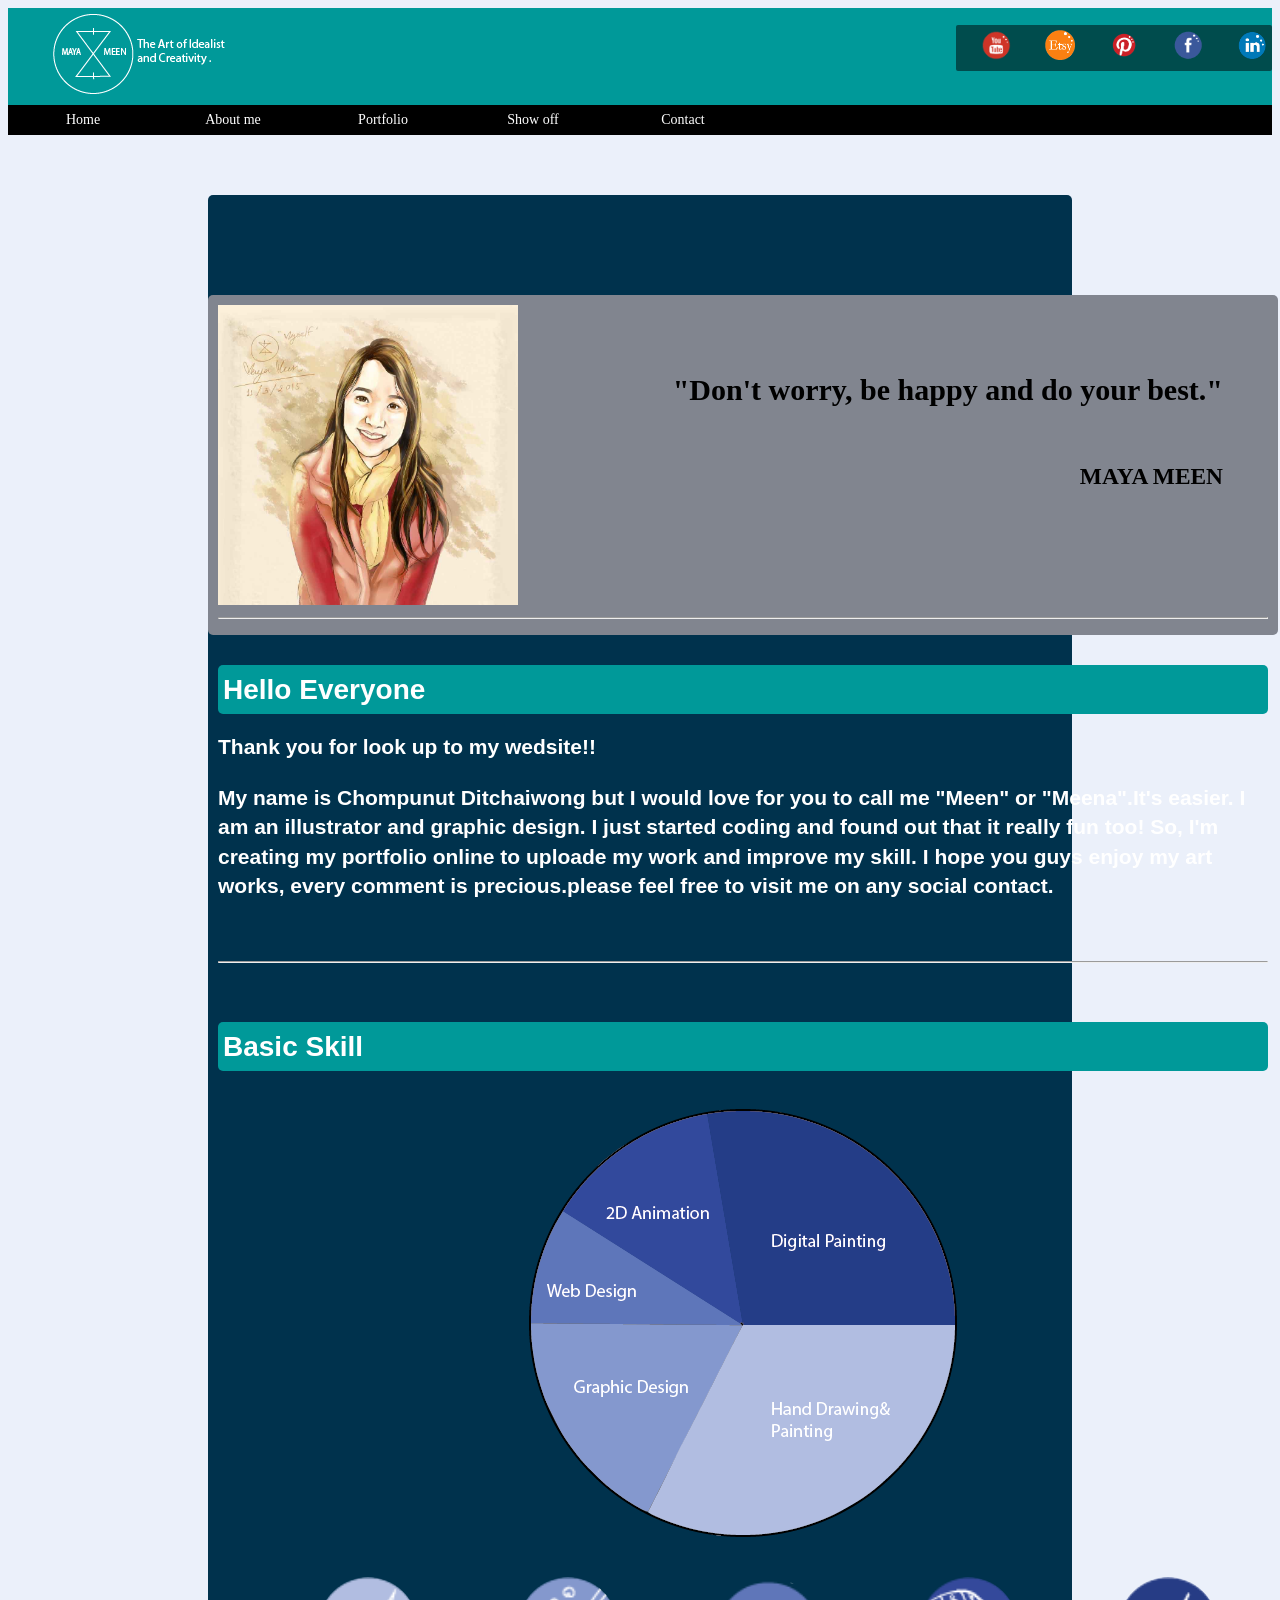
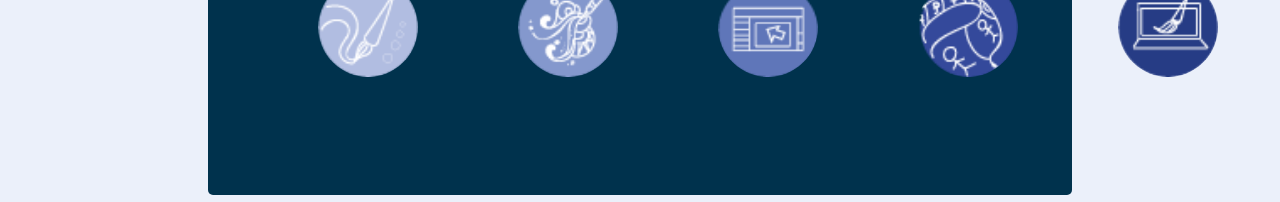
==== aboutme.html @ 6a1b60b3 "add picture of cover in portfolio" ====
<!DOCTYPE html>

<html>

<head>
         <title> About Me </title>
         <link href="CSS/aboutme.css" type="text/css" rel="stylesheet">
         <Script src ="jquery.min.js"></script>
         <Script src= "js/aboutme.js"></script>
</head>



<body>

<!-- ////////header///////// -->

         



          <div id="header">


            <img src=" logo/mlogomaya2.png">

            
            	<div id="footer">
           
                <a href=" https://www.youtube.com"> <img src = "Pic/myoutube.png" ></a>

	            <a href=" https://www.etsy.com/?show_panel=true"> <img src = "Pic/metsy2.png"></a>

	            <a href= "https://www.pinterest.com/cditchaiwong/"> <img src ="Pic/mpinterest.png"></a>

	            <a href= "https://www.facebook.com/Maya-Meen-Doodler-451089791607454/?fref=ts"> <img src = "Pic/mfacebook.png"></a>

	            <a href= " https://www.linkedin.com/"><img src = "Pic/min.png" ></a>

	           </div>
	  
             
              

          </div>





<!-- //////////////////////// navmenu /////////////////////////////////////// -->

    <div id="wrapper">

    	<div id="navmenu">


                 <ul>
    			 <li><a href= "http://maya13.github.io/"> Home</a></li><!-- end main lI-->
    		     </ul><!-- end main ul -->

                 <ul>
    			 <li><a href="aboutme.html"> About me</a></li><!-- end main lI-->

    		     </ul><!-- end main ul -->



    		<ul>
    			<li><a href="portfolio.html"> Portfolio </a>
                <ul>
                    
                    <li><a href= "doodle.html" >Doodling </a></li>
                    <li><a href= "digitalpaint.html" >Digital paint </a></li>
                    <li><a href= "wedsign.html" >Website </a></li>

                </ul><!--end inner ul -->
    			</li><!-- end main lI-->

    		</ul><!-- end main ul -->


            <ul>
    			<li><a href="showoff.html"> Show off </a>
                <ul>
                	
                    <li><a href="video.html">Video </a></li>
                    <li><a href="tutorial">Tutorial</a></li>
                   
                </ul><!--end inner ul -->
    			</li><!-- end main lI-->

    		</ul><!-- end main ul -->

              <ul>
    			<li><a href="contact.html">Contact</a></li><!-- end main lI-->

    		    </ul><!-- end main ul -->

        <br class="clearFloat"/>

    	</div><!--end navmenu-->

      </div><!--end wrapper-->
	   
<!--/////////////////head-nav/////////////////////////// -->
<div id="all">
       <div id ="main">                   
                       
                       
                       
                             <img src=" Pic/MEE.jpg"id ="picme">

                                 <div id="qoute"> 
                                     <h2>"Don't worry, be happy and do your best."</h2>
                                     <h3>MAYA MEEN<h3>

                                 </div>                             

                             <hr>
                             <br>
                             <h1 class="topic"> Hello Everyone</h1>

                            <h2>Thank you for look up to my wedsite!!<h2>
       
                            <p>My name is Chompunut Ditchaiwong but I would love for you to call me "Meen" or "Meena".It's easier. I am an illustrator and graphic design. I just started coding and found out that it really fun too!
                            So, I'm creating my portfolio online to uploade my work and improve my skill.

                             I hope you guys enjoy my art works, every comment is precious.please feel free to visit me on any social contact. </p>

                              <br>
                              <hr>
                              <br>
      <!--/////////////////skill////////////////////-->


       <h1 class="topic">Basic Skill</h1>
       <br>

                

       <img class="skillcircle" src=" Pic/skill circle.png">

       <br>
       <br>
 
               <div id="skill">


                    

                  
                  

                     <div class="imgWrap">
                            <img class="img-circle" src="Pic/iconskill1.png" alt="polaroid" >
                             
                              <p class="imgDescription">Ink drawing & water color & Acrylic color   </p>
                           
                     </div>    
                    

                     <div class="imgWrap">
                           <img  class="img-circle" src="Pic/iconskill2.png"  alt="polaroid" >

                             <p class="imgDescription"> Illustrator</p>
                            
                     </div>         
     
                     <div class="imgWrap">
                            <img class="img-circle"  src="Pic/iconskill3.png" alt="polaroid" >

                             <p class="imgDescription"> Sublime & Notepad++</p>
                            
                     </div>  


                     <div class="imgWrap">
                               <img class="img-circle" src="Pic/iconskill4.png"  alt="polaroid" >


                             <p class="imgDescription"> Movie Maker & Premier & Affter Affect </p>
                          
                      </div>   


                      <div class="imgWrap">
                              <img class="img-circle" src="Pic/iconskill5.png"  alt="polaroid" >

                              <p class="imgDescription"> Sai Paint Tool & Photoshop</p>

                     </div>    
                        
	                

	     </div>

</div>



</body>


</html>
---- CSS/aboutme.css ----
.topic {

  background-color: #009999; 
  padding: 5px;
  border-radius: 5px;
}

#picme{

    border-radius: :50% ;
    width:300px;
    height: 300px;

}

#qoute{
    color:white;
    float: right;
    color: #000;
    font-family: "Comic Sans MS", cursive ;
    margin-right: 45px;
    margin-top: 40px;
    font-size: 20px;
}

#qoute h3{
  float: right;
  font-family: 15;
}

#main {
     position:relative;
     width: 1050px;
     height: 320px;
     top:100px;
     background-color:#81858f;
     margin:auto;
     display:block;
     text-align:left;
     border-radius: 5px;
     padding: 10px;
     font-family:sans-serif;
    
}

body{
    
    background:#ebf0fa;

}

/*-----------Hearder-------------*/



#header{
  background-color:#009999;
} 


#header img{

    position: relative;
    margin-left:40px;
    width:125;
    height:65;
    padding:5px;

    
    
}

#footer {
   
   margin-right: auto;
   position: relative;
   top: 17px;
   background-color:#004c4d;
   float:right;
   border-radius: 2px;

}
#footer img{
     margin-left: 20px; 
     width: 30px;
     height:30px;
     
}


/*------------------------------------*/

#navmenu {

      margin:0;
      padding:0;
} 


#navmenu ul {

     margin:0;
     padding:0; 
     line-height:30px;
     z-index: 300;
}

#navmenu {
background: #000;

}

#navmenu li {

    margin:0;
    padding:0;
    list-style: none; 
    float:left;
    position:relative;
    background:#000;

}


#navmenu ul li a {

    text-align: center;
    font-family: "Comic Sans MS", cursive ;
    text-decoration:none; /* unline to the link*/
    height:30px;
    width:150px;
    display:block;
    color:white;
    text-shadow: 1px 1px 1px #000;
    

    /*border:1px solid #FFF
      */
}

 /* function that make dropdown work*/

#navmenu ul ul {

   
    position: absolute;
    visibility:hidden;
    top:30px;

}

/* code that bring back the ul when we click*/

#navmenu ul li:hover ul {
    visibility: visible;

    }


/* style hover effect*/ 
#navmenu li:hover {
   background: #8499b1;

}


/*change hover color in dropdown menu*/

#navmenu ul li:hover ul li a:hover {

    background:#ccc;
    color:#000;
  
 }

 #navmenu a:hover {
   
      color:#000;

 }

 .clearFloat{
      clear:both;
      margin:0;
      padding:0;

 }

 /*----------------------------------------------------------------------------------*/

 /*------ img text on hover(skill)-------*/



  
.imgWrap img{

  width: 100px;
  height: 100px;
  float: right;

}

body {
  font: 14px/1.4 arial;
  color: white;
}

.imgWrap {
  position: relative;
  height: 150px;
  width: 200px;
  float: left;

}

.imgDescription {
  position: absolute;
  top: 0;
  bottom: 0;
  left: 0;
  right: 0;
  background: rgba(29, 106, 154, 0.72);
  color: #fff;
  visibility: hidden;
  opacity: 0;

  /*remove comment if you want a gradual transition between states
  -webkit-transition: visibility opacity 0.2s;
  */
}


.imgWrap:hover .imgDescription {
  visibility: visible;
  opacity: 1;
}


.img-circle {

  position: relative;
  border-radius: 50%;

 



}

#skill {

  width: 1500px;
  height: 220px;
  position:relative;
  display: inline-block;

}


.skillcircle{
  display: block;
  margin-left: auto;
  margin-right: auto;

}

#all {
  position: relative;
  margin-left: 200px;
  margin-right: 200px;
  background-color:  #00324d;
  top:60px;
  height: 1600px;
border-radius: 5px;
}
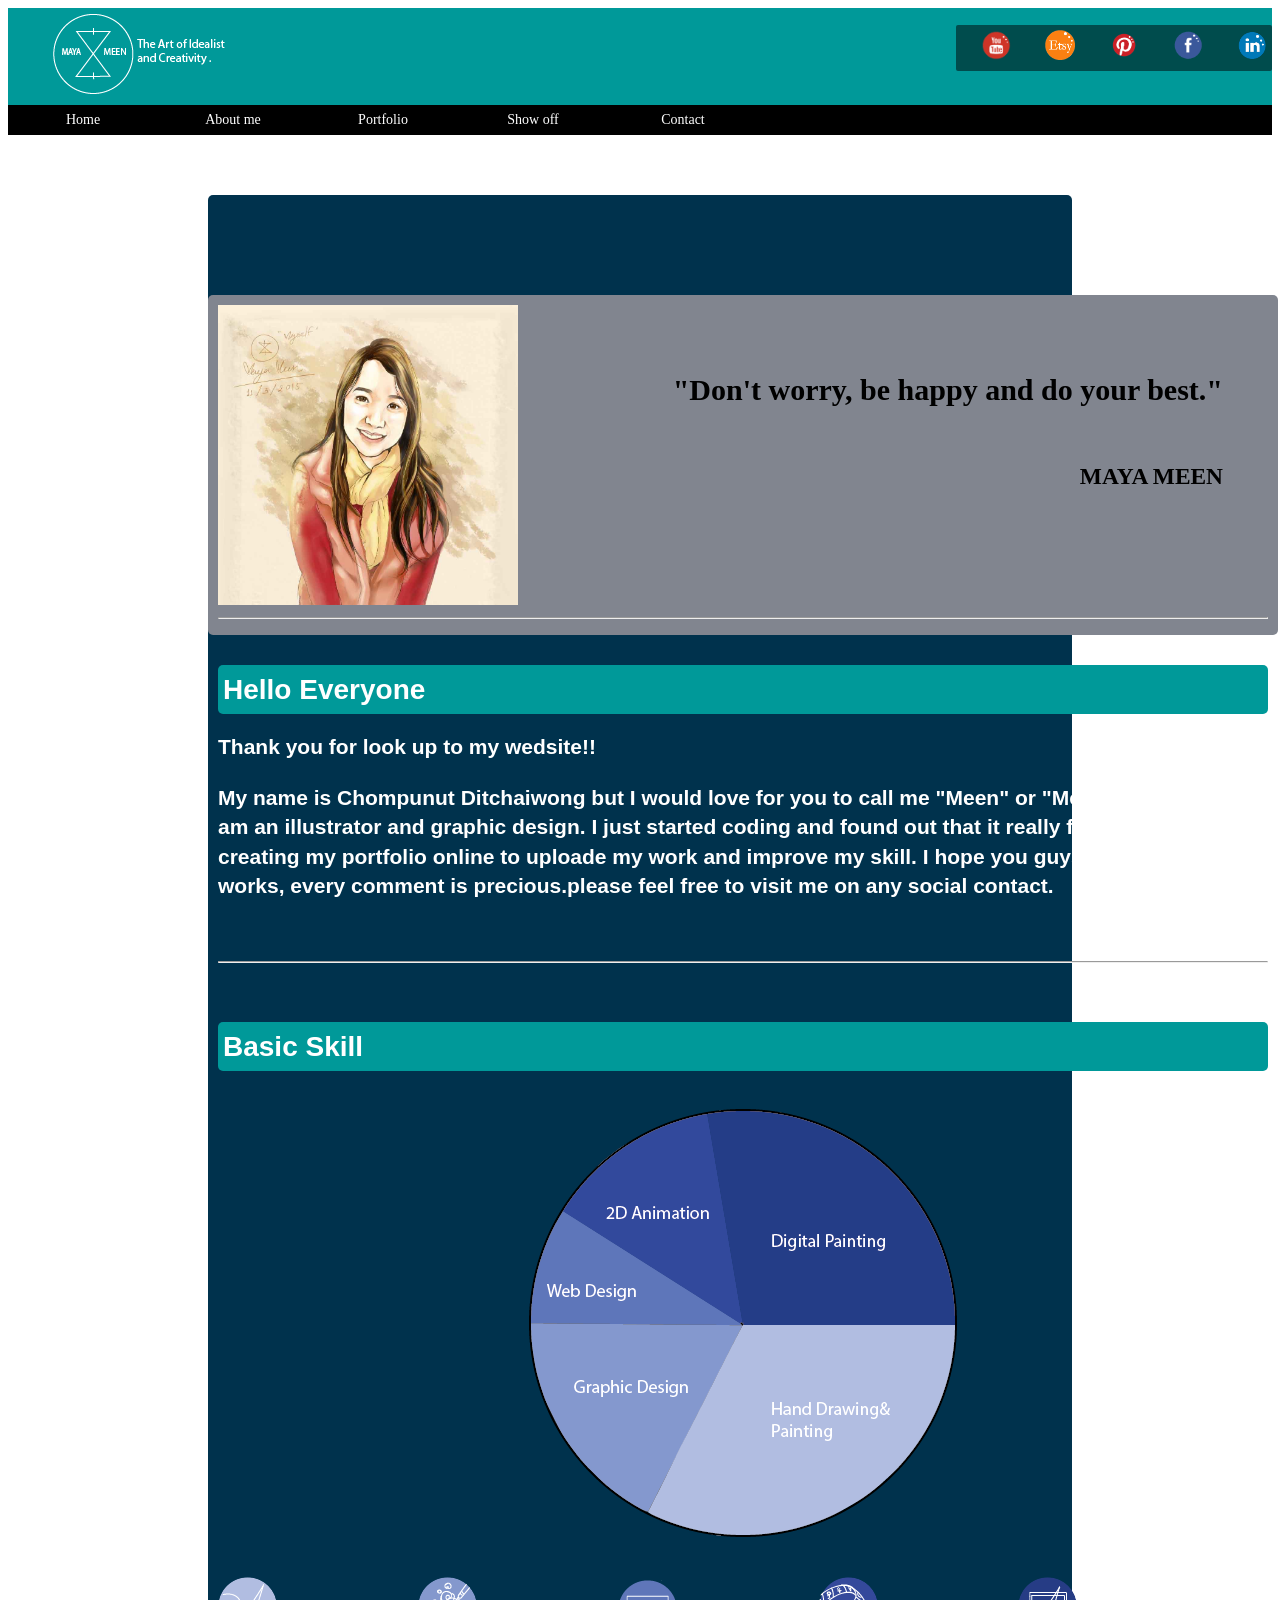
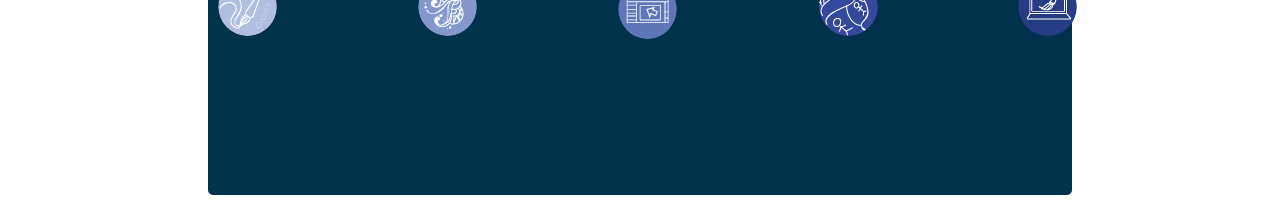
==== commit 8bcbef56: "changed about me" ====
--- a/aboutme.html
+++ b/aboutme.html
@@ -3,7 +3,7 @@
 <html>
 
 <head>
-         <title> About Me </title>
+         <title> About Me Its meen</title>
          <link href="CSS/aboutme.css" type="text/css" rel="stylesheet">
          <Script src ="jquery.min.js"></script>
          <Script src= "js/aboutme.js"></script>
--- a/CSS/aboutme.css
+++ b/CSS/aboutme.css
@@ -46,7 +46,7 @@
 
 body{
     
-    background:#ebf0fa;
+    background:#fff;
 
 }
 
@@ -55,15 +55,13 @@
 
 
 #header{
-  background-color:#009999;
-} 
-
+  background-color: #009999;
+}
 
 #header img{
-
-    position: relative;
+    
     margin-left:40px;
-    width:125;
+    width:135;
     height:65;
     padding:5px;
 
@@ -95,13 +93,14 @@
 
       margin:0;
       padding:0;
+
 } 
 
 
 #navmenu ul {
 
-     margin:0;
-     padding:0; 
+   margin:0;
+   padding:0; 
      line-height:30px;
      z-index: 300;
 }
@@ -113,12 +112,12 @@
 
 #navmenu li {
 
-    margin:0;
-    padding:0;
-    list-style: none; 
-    float:left;
-    position:relative;
-    background:#000;
+  margin:0;
+  padding:0;
+  list-style: none; 
+  float:left;
+  position:relative;
+  background:#000;
 
 }
 
@@ -144,18 +143,18 @@
 #navmenu ul ul {
 
    
-    position: absolute;
-    visibility:hidden;
-    top:30px;
+  position: absolute;
+  visibility:hidden;
+  top:30px;
 
 }
 
 /* code that bring back the ul when we click*/
 
 #navmenu ul li:hover ul {
-    visibility: visible;
-
-    }
+  visibility: visible;
+
+  }
 
 
 /* style hover effect*/ 
@@ -169,8 +168,8 @@
 
 #navmenu ul li:hover ul li a:hover {
 
-    background:#ccc;
-    color:#000;
+  background:#ccc;
+  color:#000;
   
  }
 
@@ -185,7 +184,7 @@
       margin:0;
       padding:0;
 
- }
+ }}
 
  /*----------------------------------------------------------------------------------*/
 
@@ -273,8 +272,14 @@
   background-color:  #00324d;
   top:60px;
   height: 1600px;
-border-radius: 5px;
-}
-
-
-
+  border-radius: 5px;
+}
+
+
+
+#margin{
+  position: relative;
+  margin-right: auto;
+  margin-left: auto;
+
+}
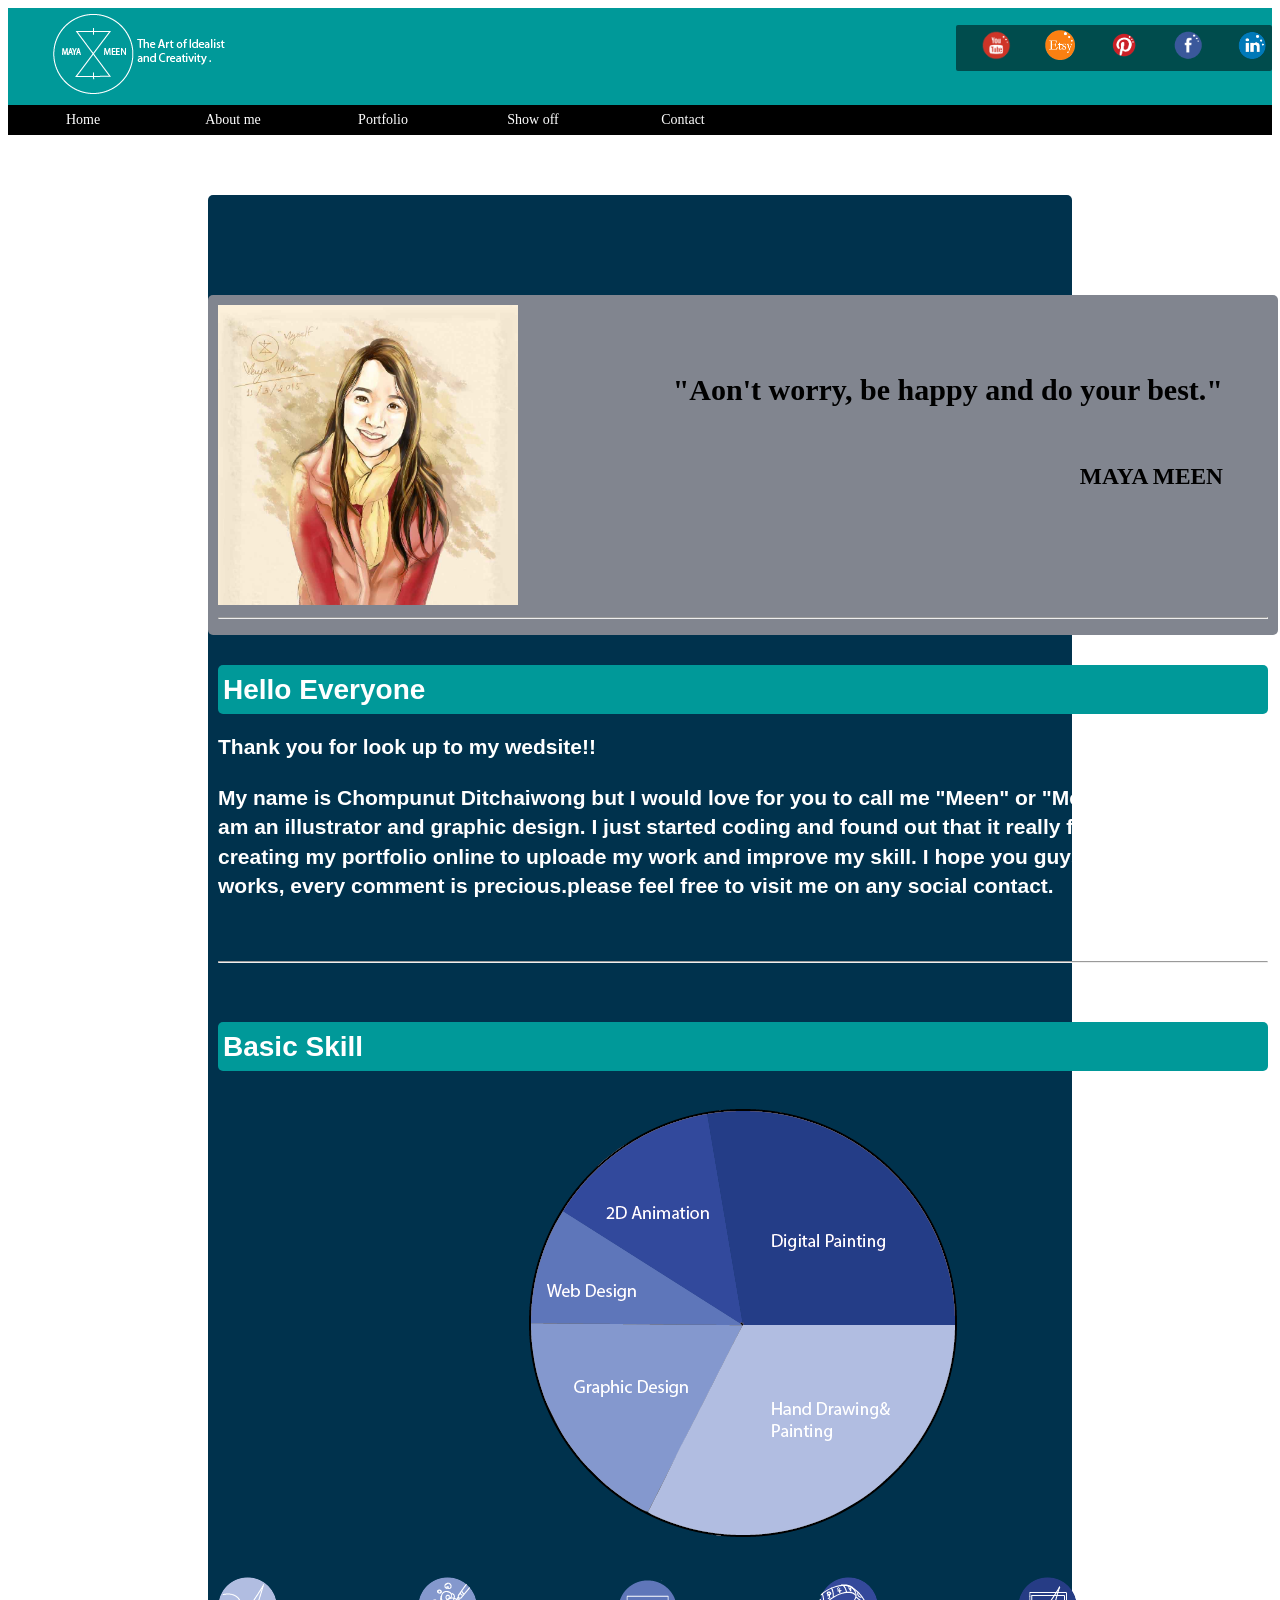
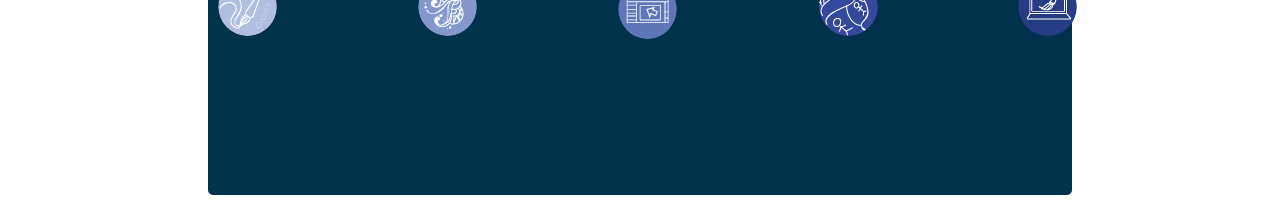
==== commit 4fb20743: "test change" ====
--- a/aboutme.html
+++ b/aboutme.html
@@ -3,7 +3,7 @@
 <html>
 
 <head>
-         <title> About Me Its meen</title>
+         <title> About Me </title>
          <link href="CSS/aboutme.css" type="text/css" rel="stylesheet">
          <Script src ="jquery.min.js"></script>
          <Script src= "js/aboutme.js"></script>
@@ -112,7 +112,7 @@
                              <img src=" Pic/MEE.jpg"id ="picme">
 
                                  <div id="qoute"> 
-                                     <h2>"Don't worry, be happy and do your best."</h2>
+                                     <h2>"Aon't worry, be happy and do your best."</h2>
                                      <h3>MAYA MEEN<h3>
 
                                  </div>                             
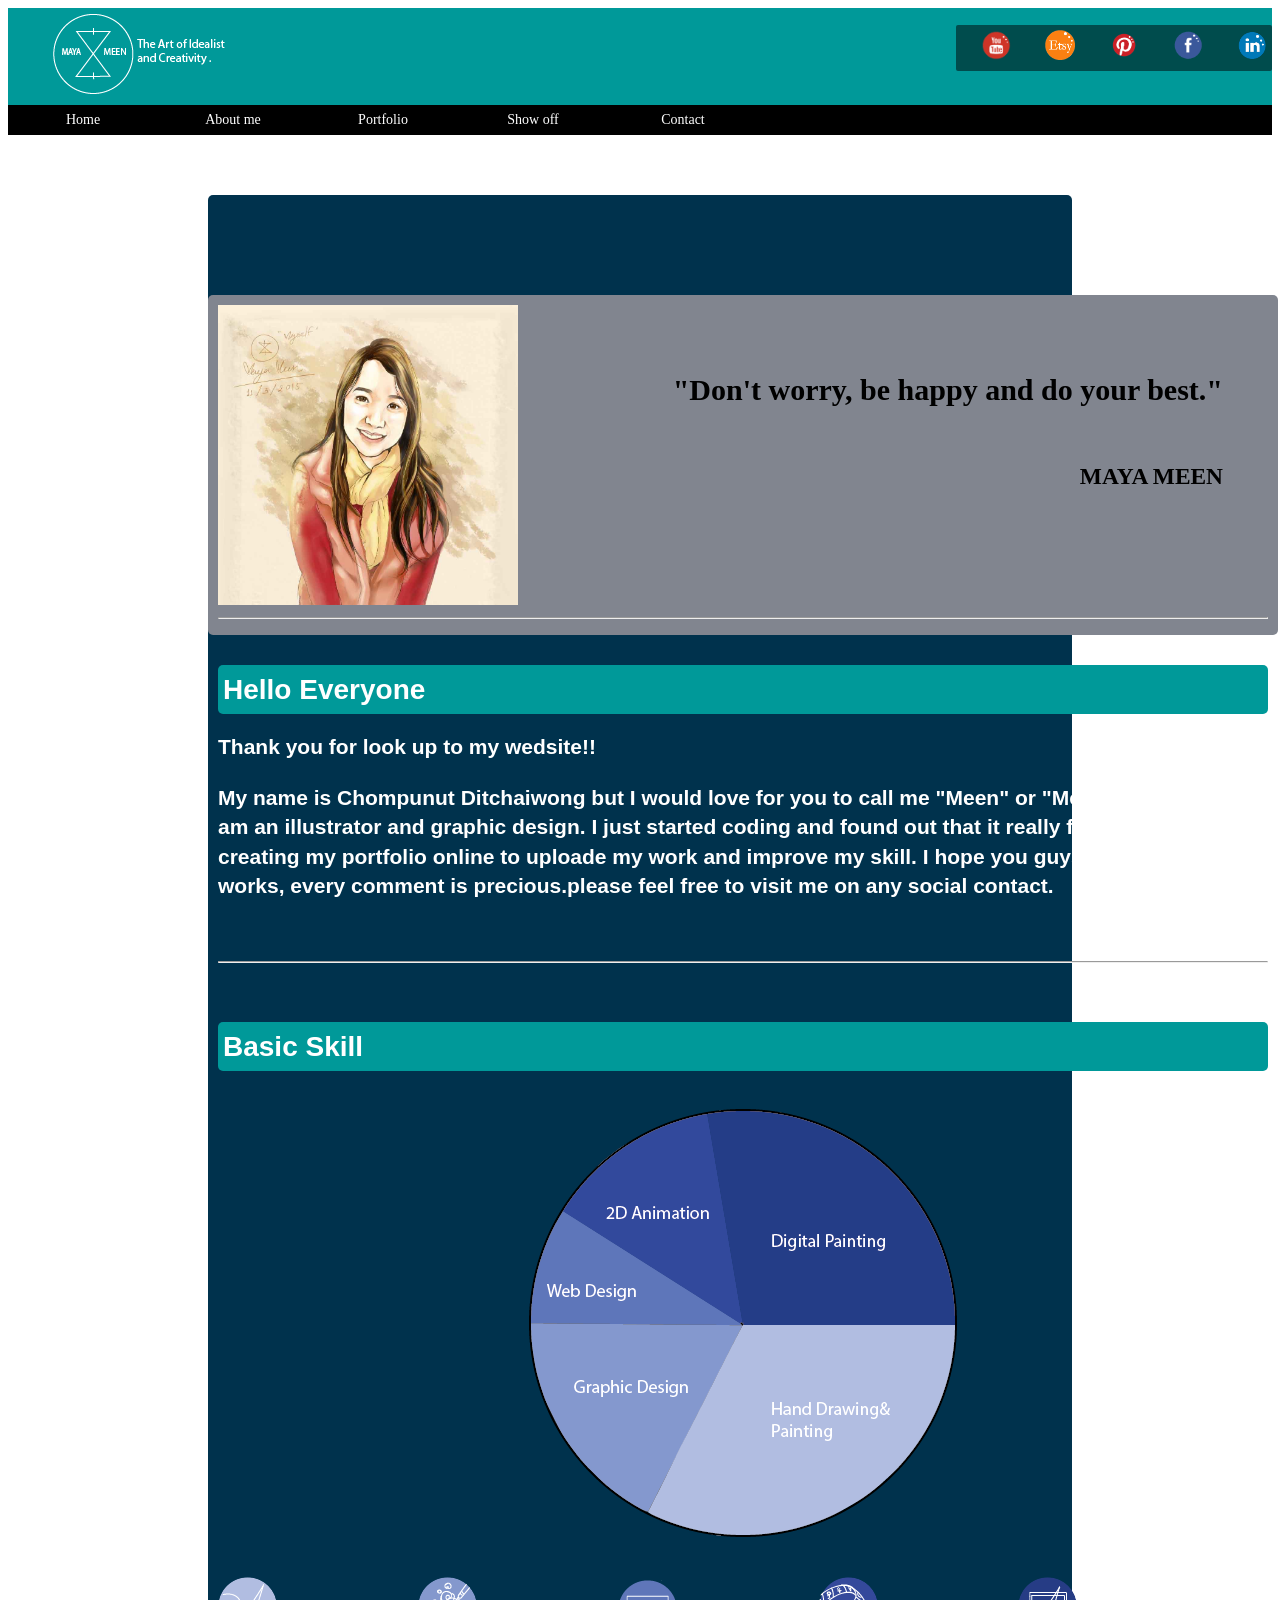
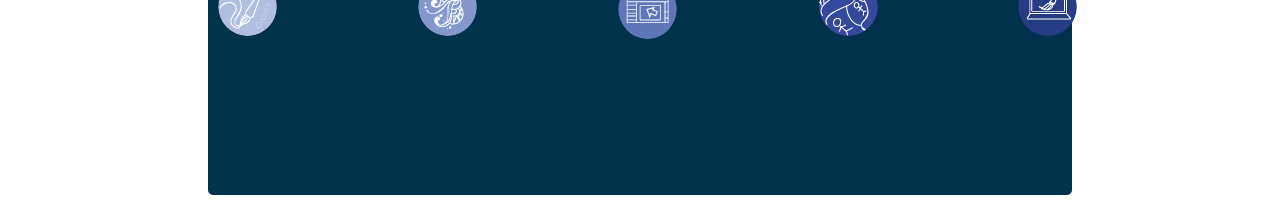
==== commit c4569e2d: "test change" ====
--- a/aboutme.html
+++ b/aboutme.html
@@ -112,7 +112,7 @@
                              <img src=" Pic/MEE.jpg"id ="picme">
 
                                  <div id="qoute"> 
-                                     <h2>"Aon't worry, be happy and do your best."</h2>
+                                     <h2>"Don't worry, be happy and do your best."</h2>
                                      <h3>MAYA MEEN<h3>
 
                                  </div>                             
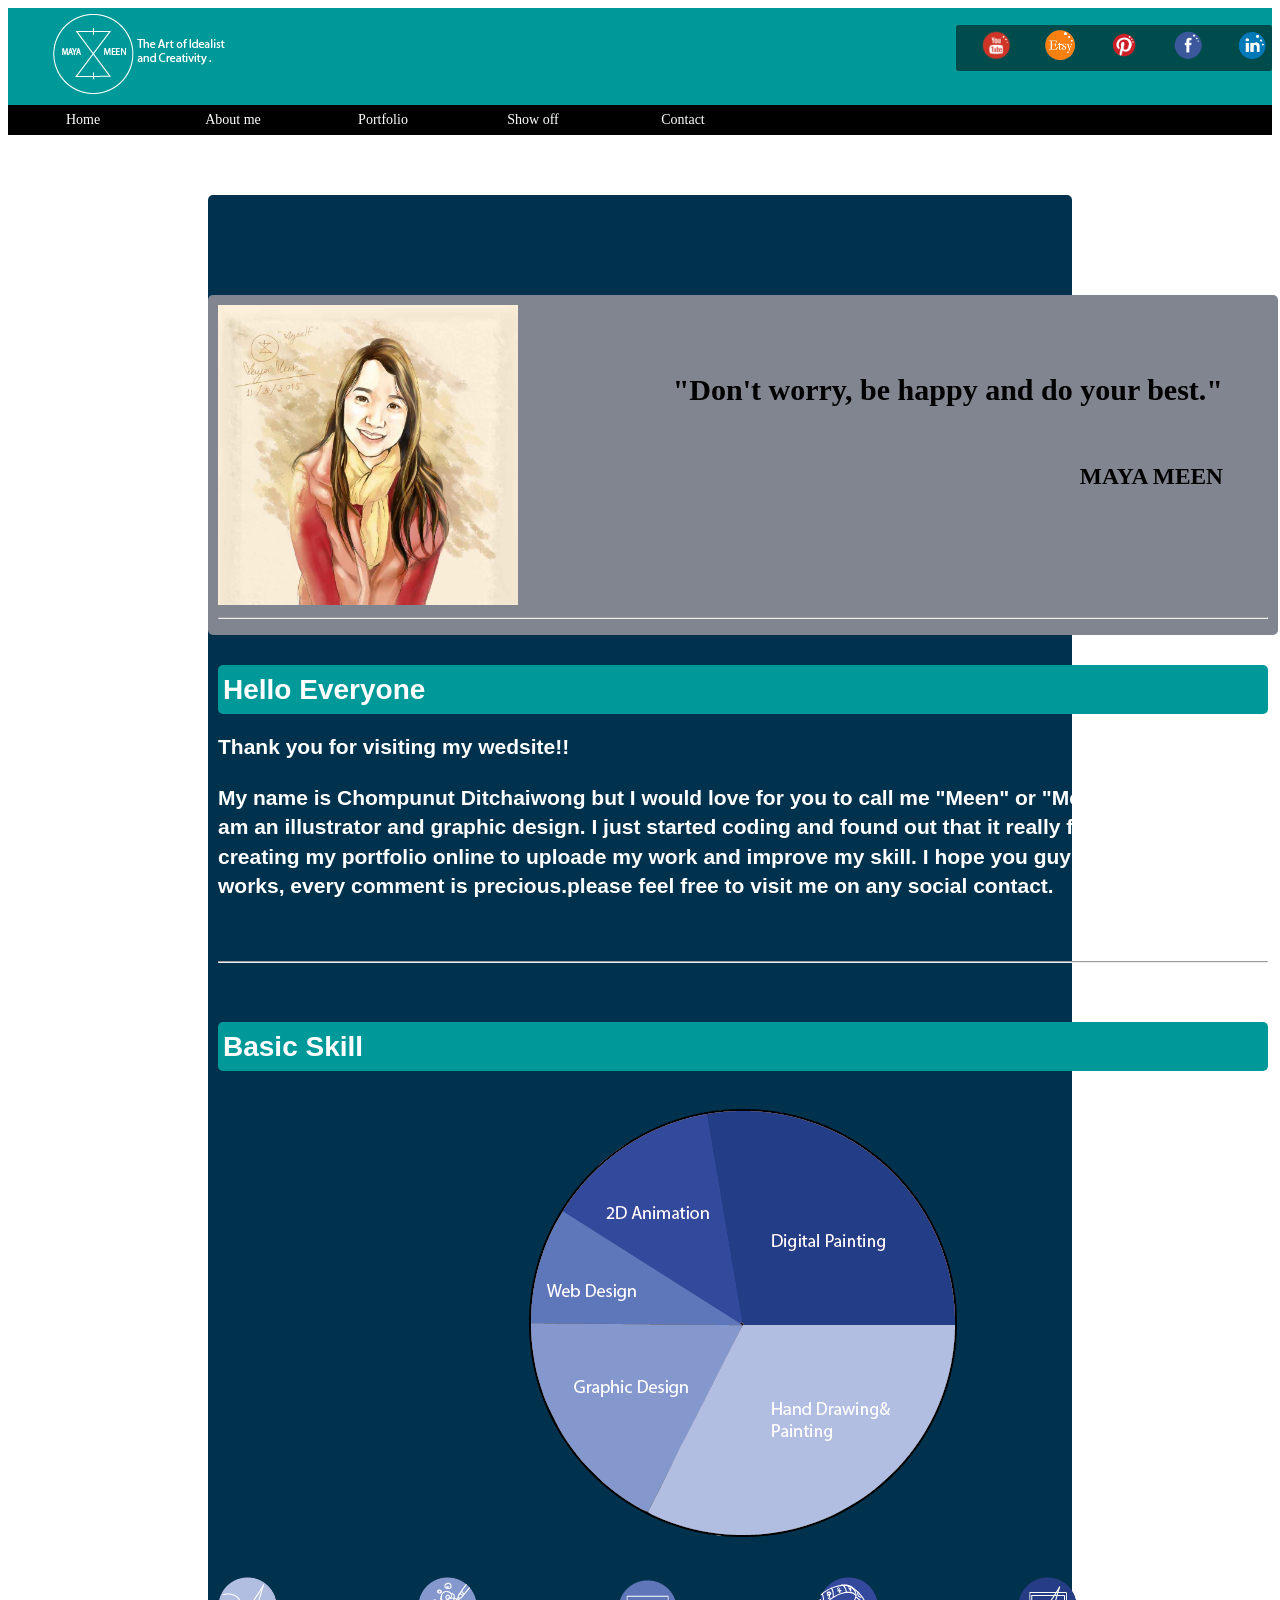
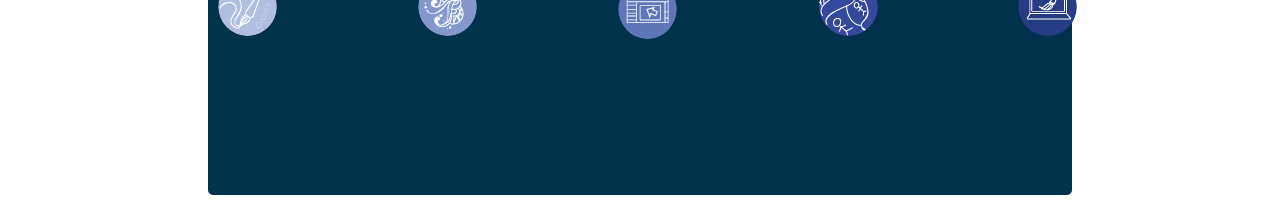
==== commit a7c2c312: "changed text" ====
--- a/aboutme.html
+++ b/aboutme.html
@@ -121,7 +121,7 @@
                              <br>
                              <h1 class="topic"> Hello Everyone</h1>
 
-                            <h2>Thank you for look up to my wedsite!!<h2>
+                            <h2>Thank you for visiting my wedsite!!<h2>
        
                             <p>My name is Chompunut Ditchaiwong but I would love for you to call me "Meen" or "Meena".It's easier. I am an illustrator and graphic design. I just started coding and found out that it really fun too!
                             So, I'm creating my portfolio online to uploade my work and improve my skill.
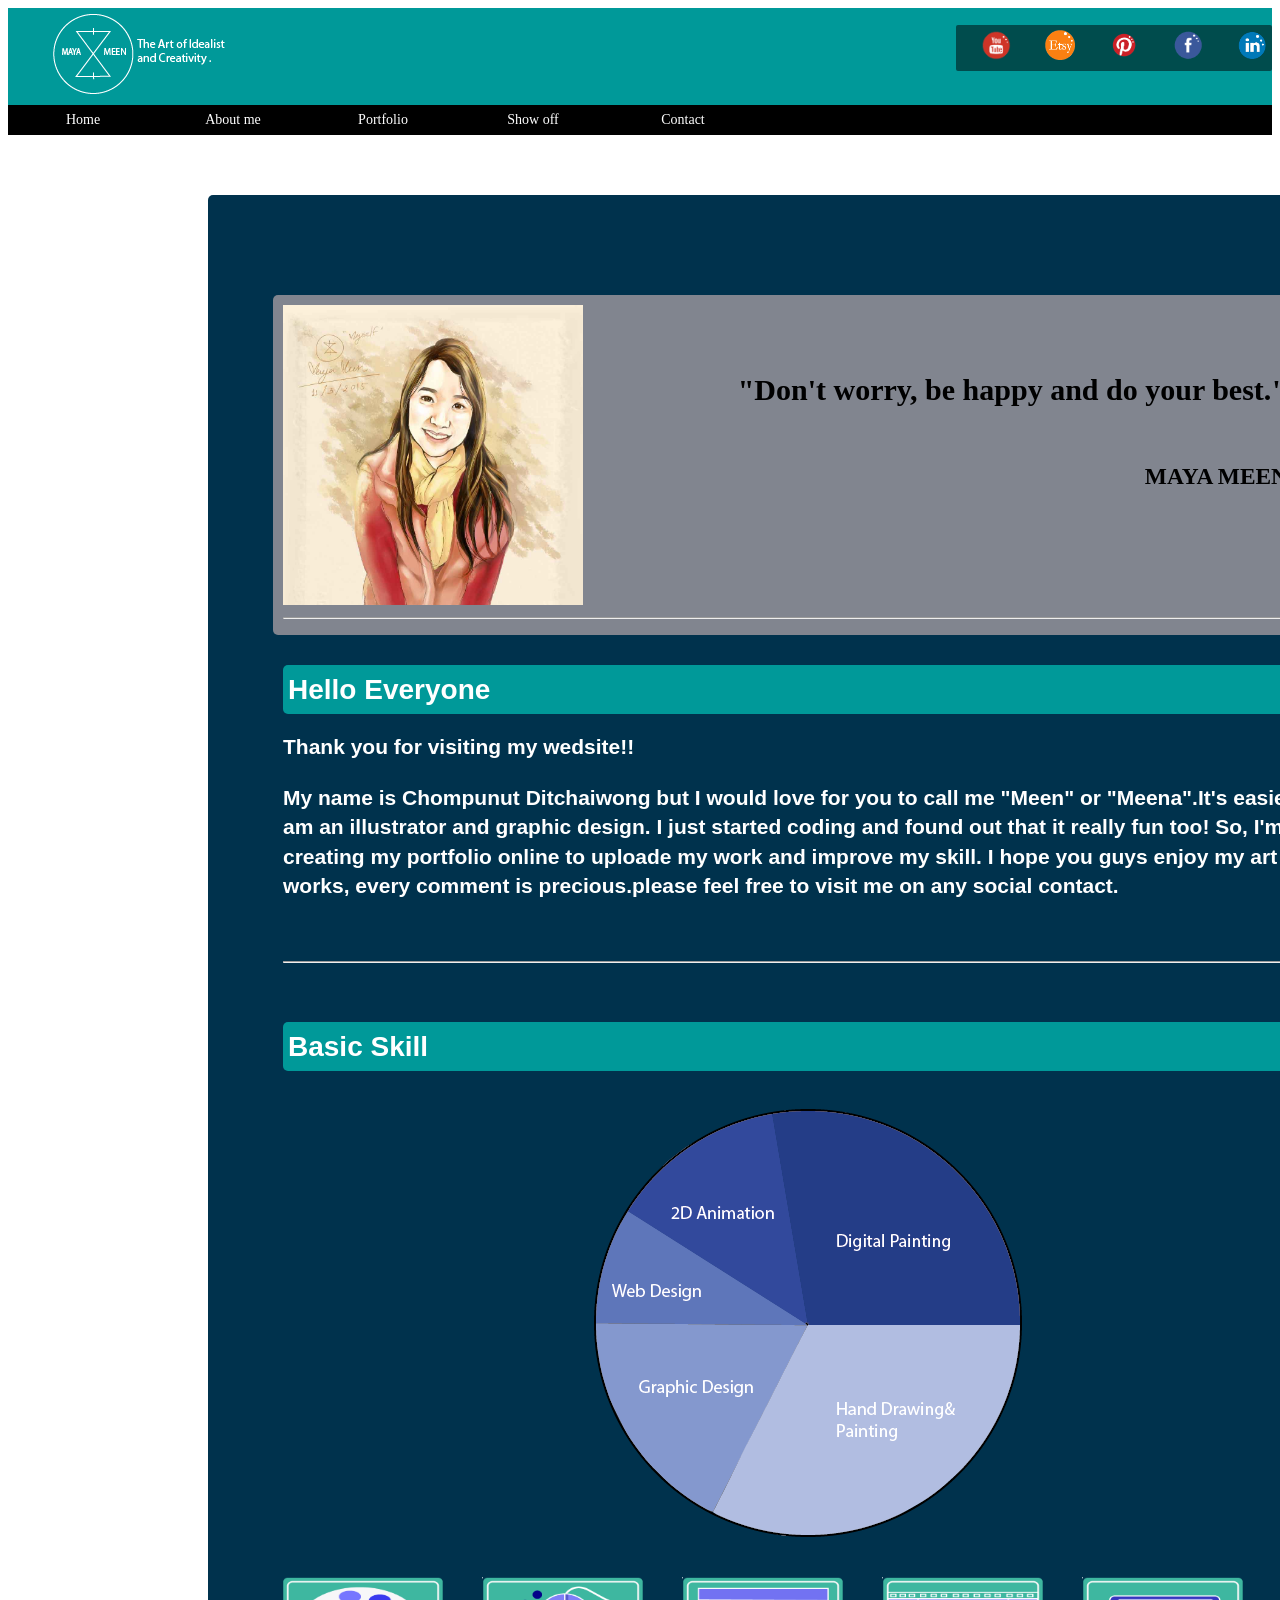
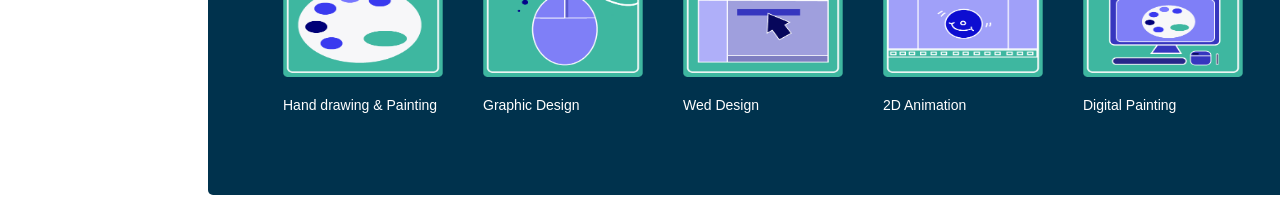
==== commit 0222b31d: "add name of skill icons" ====
--- a/aboutme.html
+++ b/aboutme.html
@@ -143,17 +143,14 @@
 
        <br>
        <br>
+
+
  
                <div id="skill">
 
 
-                    
-
-                  
-                  
-
-                     <div class="imgWrap">
-                            <img class="img-circle" src="Pic/iconskill1.png" alt="polaroid" >
+                     <div class="imgWrap">
+                            <img class="img-circle" src="Pic/iconskill1.png" alt="polaroid" ><p>Hand drawing & Painting</p>
                              
                               <p class="imgDescription">Ink drawing & water color & Acrylic color   </p>
                            
@@ -161,14 +158,14 @@
                     
 
                      <div class="imgWrap">
-                           <img  class="img-circle" src="Pic/iconskill2.png"  alt="polaroid" >
+                           <img  class="img-circle" src="Pic/iconskill2.png"  alt="polaroid" ><p>Graphic Design</p>
 
                              <p class="imgDescription"> Illustrator</p>
                             
                      </div>         
      
                      <div class="imgWrap">
-                            <img class="img-circle"  src="Pic/iconskill3.png" alt="polaroid" >
+                            <img class="img-circle"  src="Pic/iconskill3.png" alt="polaroid" ><p>Wed Design</p>
 
                              <p class="imgDescription"> Sublime & Notepad++</p>
                             
@@ -176,7 +173,7 @@
 
 
                      <div class="imgWrap">
-                               <img class="img-circle" src="Pic/iconskill4.png"  alt="polaroid" >
+                               <img class="img-circle" src="Pic/iconskill4.png"  alt="polaroid" ><p>2D Animation</p>
 
 
                              <p class="imgDescription"> Movie Maker & Premier & Affter Affect </p>
@@ -185,7 +182,7 @@
 
 
                       <div class="imgWrap">
-                              <img class="img-circle" src="Pic/iconskill5.png"  alt="polaroid" >
+                              <img class="img-circle" src="Pic/iconskill5.png"  alt="polaroid" ><p>Digital Painting</p>
 
                               <p class="imgDescription"> Sai Paint Tool & Photoshop</p>
 
--- a/CSS/aboutme.css
+++ b/CSS/aboutme.css
@@ -41,7 +41,7 @@
      border-radius: 5px;
      padding: 10px;
      font-family:sans-serif;
-    
+
 }
 
 body{
@@ -224,6 +224,9 @@
   color: #fff;
   visibility: hidden;
   opacity: 0;
+  padding: 20px;
+  width: 120px;
+  height: 50px;
 
   /*remove comment if you want a gradual transition between states
   -webkit-transition: visibility opacity 0.2s;
@@ -240,9 +243,9 @@
 .img-circle {
 
   position: relative;
-  border-radius: 50%;
-
- 
+  width: 200px;
+  height: 100px;
+
 
 
 
@@ -255,6 +258,7 @@
   position:relative;
   display: inline-block;
 
+
 }
 
 
@@ -271,6 +275,7 @@
   margin-right: 200px;
   background-color:  #00324d;
   top:60px;
+  width: 1200px;
   height: 1600px;
   border-radius: 5px;
 }
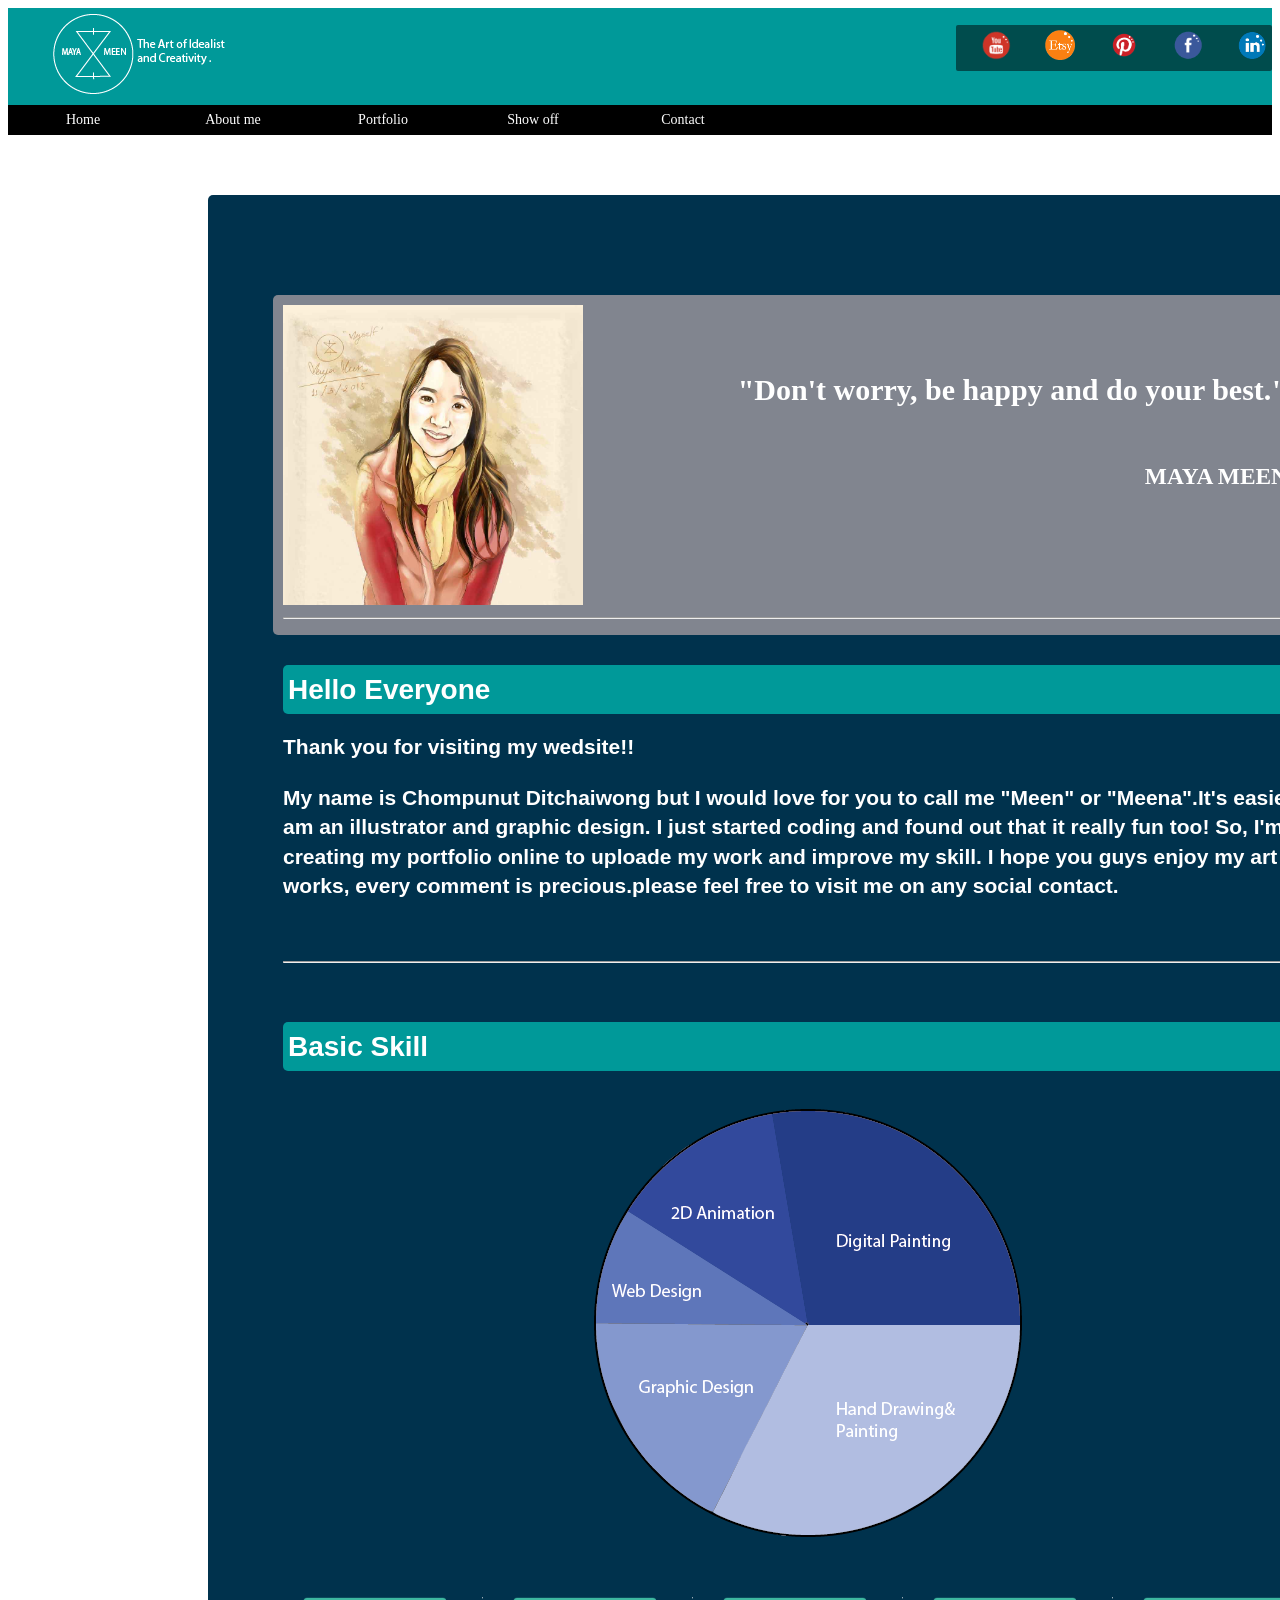
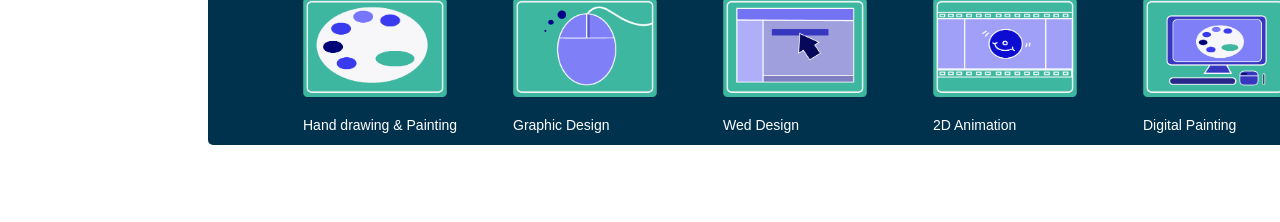
==== commit 1d3d0511: "deleted drop down of video and tutorial" ====
--- a/aboutme.html
+++ b/aboutme.html
@@ -81,14 +81,7 @@
 
 
             <ul>
-    			<li><a href="showoff.html"> Show off </a>
-                <ul>
-                	
-                    <li><a href="video.html">Video </a></li>
-                    <li><a href="tutorial">Tutorial</a></li>
-                   
-                </ul><!--end inner ul -->
-    			</li><!-- end main lI-->
+    			<li><a href="showoff.html"> Show off </a></li><!-- end main lI-->
 
     		</ul><!-- end main ul -->
 
--- a/CSS/aboutme.css
+++ b/CSS/aboutme.css
@@ -1,6 +1,6 @@
 
 .topic {
-
+  width: 1050px;
   background-color: #009999; 
   padding: 5px;
   border-radius: 5px;
@@ -17,7 +17,7 @@
 #qoute{
     color:white;
     float: right;
-    color: #000;
+    color: #fff;
     font-family: "Comic Sans MS", cursive ;
     margin-right: 45px;
     margin-top: 40px;
@@ -208,8 +208,8 @@
 
 .imgWrap {
   position: relative;
-  height: 150px;
-  width: 200px;
+  height: 100px;
+  width: 210px;
   float: left;
 
 }
@@ -225,7 +225,7 @@
   visibility: hidden;
   opacity: 0;
   padding: 20px;
-  width: 120px;
+  width: 110px;
   height: 50px;
 
   /*remove comment if you want a gradual transition between states
@@ -243,8 +243,9 @@
 .img-circle {
 
   position: relative;
-  width: 200px;
+  width: 180px;
   height: 100px;
+  margin-right: 30px;
 
 
 
@@ -253,12 +254,12 @@
 
 #skill {
 
-  width: 1500px;
-  height: 220px;
+  width: 1050px;
+  height: 200px;
   position:relative;
   display: inline-block;
-
-
+  padding: 20px;
+  margin-right: 30px;
 }
 
 
@@ -275,16 +276,11 @@
   margin-right: 200px;
   background-color:  #00324d;
   top:60px;
+
   width: 1200px;
-  height: 1600px;
+  height: 1550px;
   border-radius: 5px;
 }
 
 
 
-#margin{
-  position: relative;
-  margin-right: auto;
-  margin-left: auto;
-
-}
